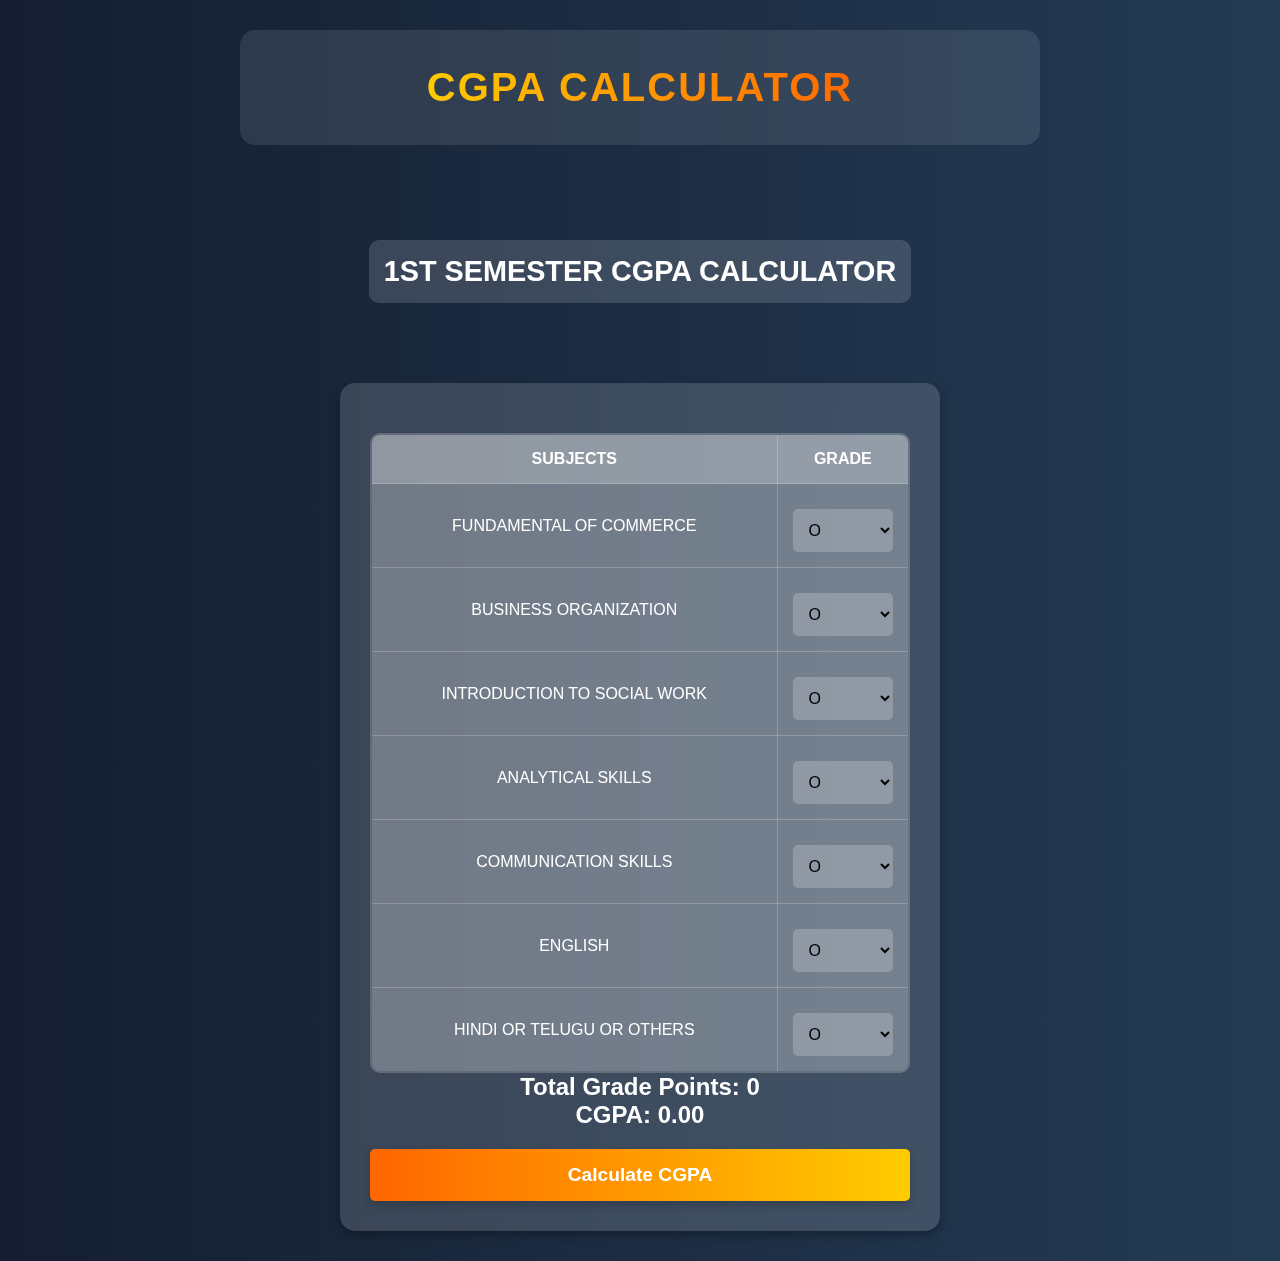
==== four.html @ abf3631a "Add files via upload" ====
<!DOCTYPE html>
<html lang="en">
<head>
    <meta charset="UTF-8">
    <meta name="viewport" content="width=device-width, initial-scale=1.0">
    <title>1ST SEMESTER-CGPA CALCULATOR</title>
    
    <link rel="stylesheet" href="one.css">
</head>
<body>
    <div class="top">
        <h1 class="title">CGPA CALCULATOR</h1>
    </div>
    <div class="one-calulation">
        <h1 class="one-calculation-title">1ST SEMESTER CGPA CALCULATOR</h1>
    </div>
    <div class="one-calulation-form">
        <form id="cgpa-form">
            <table border="2">
                <tr>
                    <th>SUBJECTS</th>
                    <th>GRADE</th>
                </tr> 
                <tr>
                    <td><label>FUNDAMENTAL OF COMMERCE</label></td>
                    <td>
                        <select class="grade">
                            <option value="10">O</option>
                            <option value="9">A+</option>
                            <option value="8">A</option>
                            <option value="7">B+</option>
                            <option value="6">B</option>
                            <option value="5">C</option>
                            <option value="4">D</option>
                            <option value="0">F</option>
                        </select>
                    </td>
                </tr>      
                <tr>
                    <td><label>BUSINESS ORGANIZATION</label></td>
                    <td>
                        <select class="grade">
                            <option value="10">O</option>
                            <option value="9">A+</option>
                            <option value="8">A</option>
                            <option value="7">B+</option>
                            <option value="6">B</option>
                            <option value="5">C</option>
                            <option value="4">D</option>
                            <option value="0">F</option>
                        </select>
                    </td>
                </tr>      
                <tr>
                    <td><label>INTRODUCTION TO SOCIAL WORK</label></td>
                    <td>
                        <select class="grade">
                            <option value="10">O</option>
                            <option value="9">A+</option>
                            <option value="8">A</option>
                            <option value="7">B+</option>
                            <option value="6">B</option>
                            <option value="5">C</option>
                            <option value="4">D</option>
                            <option value="0">F</option>
                        </select>
                    </td>
                </tr>      
                <tr>
                    <td><label>ANALYTICAL SKILLS</label></td>
                    <td>
                        <select class="grade">
                            <option value="10">O</option>
                            <option value="9">A+</option>
                            <option value="8">A</option>
                            <option value="7">B+</option>
                            <option value="6">B</option>
                            <option value="5">C</option>
                            <option value="4">D</option>
                            <option value="0">F</option>
                        </select>
                    </td>
                </tr>      
                <tr>
                    <td><label>COMMUNICATION SKILLS</label></td>
                    <td>
                        <select class="grade">
                            <option value="10">O</option>
                            <option value="9">A+</option>
                            <option value="8">A</option>
                            <option value="7">B+</option>
                            <option value="6">B</option>
                            <option value="5">C</option>
                            <option value="4">D</option>
                            <option value="0">F</option>
                        </select>
                    </td>
                </tr>              
                <tr>
                    <td><label>ENGLISH</label></td>
                    <td>
                        <select class="grade">
                            <option value="10">O</option>
                            <option value="9">A+</option>
                            <option value="8">A</option>
                            <option value="7">B+</option>
                            <option value="6">B</option>
                            <option value="5">C</option>
                            <option value="4">D</option>
                            <option value="0">F</option>
                        </select>
                    </td>
                </tr>      
                <tr>
                    <td><label>HINDI OR TELUGU OR OTHERS</label></td>
                    <td>
                        <select class="grade">
                            <option value="10">O</option>
                            <option value="9">A+</option>
                            <option value="8">A</option>
                            <option value="7">B+</option>
                            <option value="6">B</option>
                            <option value="5">C</option>
                            <option value="4">D</option>
                            <option value="0">F</option>
                        </select>
                    </td>
                </tr>  
            </table>

            <div id="result-container">
                <h2>Total Grade Points: <span id="total-points">0</span></h2>
                <h2>CGPA: <span id="cgpa">0.00</span></h2>
            </div>
            
            <button type="button" onclick="calculateCGPA()">Calculate CGPA</button>
        </form>
    </div>

    <script>
        function calculateCGPA() {
            const weights = [4, 4, 2, 2, 2, 3, 3]; // Subject weights
            const grades = document.querySelectorAll(".grade");
            let totalPoints = 0, totalCredits = 0;

            grades.forEach((select, index) => {
                let grade = parseInt(select.value);
                let weight = weights[index] || 1; 
                totalPoints += grade * weight;
                totalCredits += weight;
            });

            let cgpa = totalPoints / totalCredits;
            document.getElementById("total-points").innerText = totalPoints;
            document.getElementById("cgpa").innerText = cgpa.toFixed(2);
        }
    </script>
</body>
</html>
---- one.css ----
/* ---- General Page Styling ---- */
* {
    margin: 0;
    padding: 0;
    box-sizing: border-box;
    font-family: 'Poppins', sans-serif;
}

body {
    background: linear-gradient(to right, #141E30, #243B55);
    color: white;
    text-align: center;
    min-height: 100vh;
    display: flex;
    flex-direction: column;
    align-items: center;
    justify-content: center;
    padding: 30px; /* More padding for better spacing */
    gap: 30px; /* Increased gap between sections */
}

/* ---- Header Section ---- */
.top {
    display: flex;
    align-items: center;
    justify-content: center;
    gap: 30px; /* More space between logo and title */
    padding: 25px;
    background: rgba(255, 255, 255, 0.1);
    backdrop-filter: blur(10px);
    border-radius: 15px;
    width: 90%;
    max-width: 800px;
    animation: fadeIn 1.5s ease-in-out;
    margin-bottom: 20px; /* Added margin below */
}

.title {
    font-size: 2.5em;
    font-weight: bold;
    text-transform: uppercase;
    letter-spacing: 2px;
    background: linear-gradient(to right, #ffcc00, #ff6600);
    -webkit-background-clip: text;
    color: transparent;
    padding: 10px;
}

/* ---- Calculator Box ---- */
.one-calulation {
    margin-top: 30px;
    text-align: center;
    padding: 15px; /* Added padding */
}

.one-calculation-title {
    font-size: 1.8rem;
    font-weight: bold;
    color: white;
    text-transform: uppercase;
    background: rgba(255, 255, 255, 0.15);
    padding: 15px;
    border-radius: 10px;
    display: inline-block;
    backdrop-filter: blur(5px);
    animation: fadeIn 1.5s ease-in-out;
    margin-bottom: 15px; /* Added margin below */
}

/* ---- Form Section ---- */
.one-calulation-form {
    background: rgba(255, 255, 255, 0.15);
    padding: 30px; /* More padding for spacing */
    border-radius: 15px;
    box-shadow: 0px 4px 10px rgba(0, 0, 0, 0.3);
    margin-top: 20px;
    width: 90%;
    max-width: 600px;
    backdrop-filter: blur(8px);
    animation: fadeInUp 1s ease-in-out;
    display: flex;
    flex-direction: column;
    gap: 20px; /* Increased gap between form elements */
}

/* ---- Table Styling ---- */
table {
    width: 100%;
    border-collapse: collapse;
    margin-top: 20px;
    background: rgba(255, 255, 255, 0.2);
    border-radius: 10px;
    overflow: hidden;
    padding: 10px; /* Added padding */
}

th, td {
    border: 1px solid rgba(255, 255, 255, 0.2);
    padding: 15px;
    text-align: center;
    color: white;
}

th {
    background: rgba(255, 255, 255, 0.3);
    font-weight: bold;
}

td {
    background: rgba(255, 255, 255, 0.1);
}

/* ---- Dropdown (Select) Styling ---- */
select {
    width: 100%;
    padding: 12px;
    border: none;
    border-radius: 5px;
    background: rgba(255, 255, 255, 0.2);
    color: black;
    font-size: 1rem;
    cursor: pointer;
    transition: 0.3s ease-in-out;
    margin-top: 10px; /* Added margin above */
}

select:hover {
    background: rgba(255, 255, 255, 0.3);
}

/* ---- CGPA Display ---- */
#cgpa-result {
    
    text-align: center;
    font-size: 1.5rem;
    font-weight: bold;
    color: #ffcc00;
    margin-top: 40px; /* More spacing */
    padding: 10px;
}

/* ---- Submit Button ---- */
button {
    display: block;
    width: 100%;
    padding: 15px; /* Increased padding */
    font-size: 1.2rem;
    color: white;
    background: linear-gradient(to right, #ff6600, #ffcc00);
    border: none;
    border-radius: 5px;
    cursor: pointer;
    margin-top: 20px; /* Increased margin */
    transition: 0.3s ease-in-out;
    font-weight: bold;
    box-shadow: 0 4px 8px rgba(0, 0, 0, 0.2);
}

button:hover {
    background: linear-gradient(to right, #ffcc00, #ff6600);
    transform: translateY(-3px);
    box-shadow: 0 10px 15px rgba(255, 204, 0, 0.3);
}

/* ---- Responsive Design ---- */
@media (max-width: 768px) {
    .top {
        flex-direction: column;
        text-align: center;
        padding: 20px;
        gap: 15px; /* Adjusted spacing */
    }

    .title {
        font-size: 2em;
    }

    .one-calulation-form {
        width: 100%;
        padding: 20px; /* Adjusted for small screens */
        gap: 15px;
    }
}

/* ---- Animations ---- */
@keyframes fadeIn {
    from {
        opacity: 0;
        transform: translateY(-20px);
    }
    to {
        opacity: 1;
        transform: translateY(0);
    }
}

@keyframes fadeInUp {
    from {
        opacity: 0;
        transform: translateY(30px);
    }
    to {
        opacity: 1;
        transform: translateY(0);
    }
}
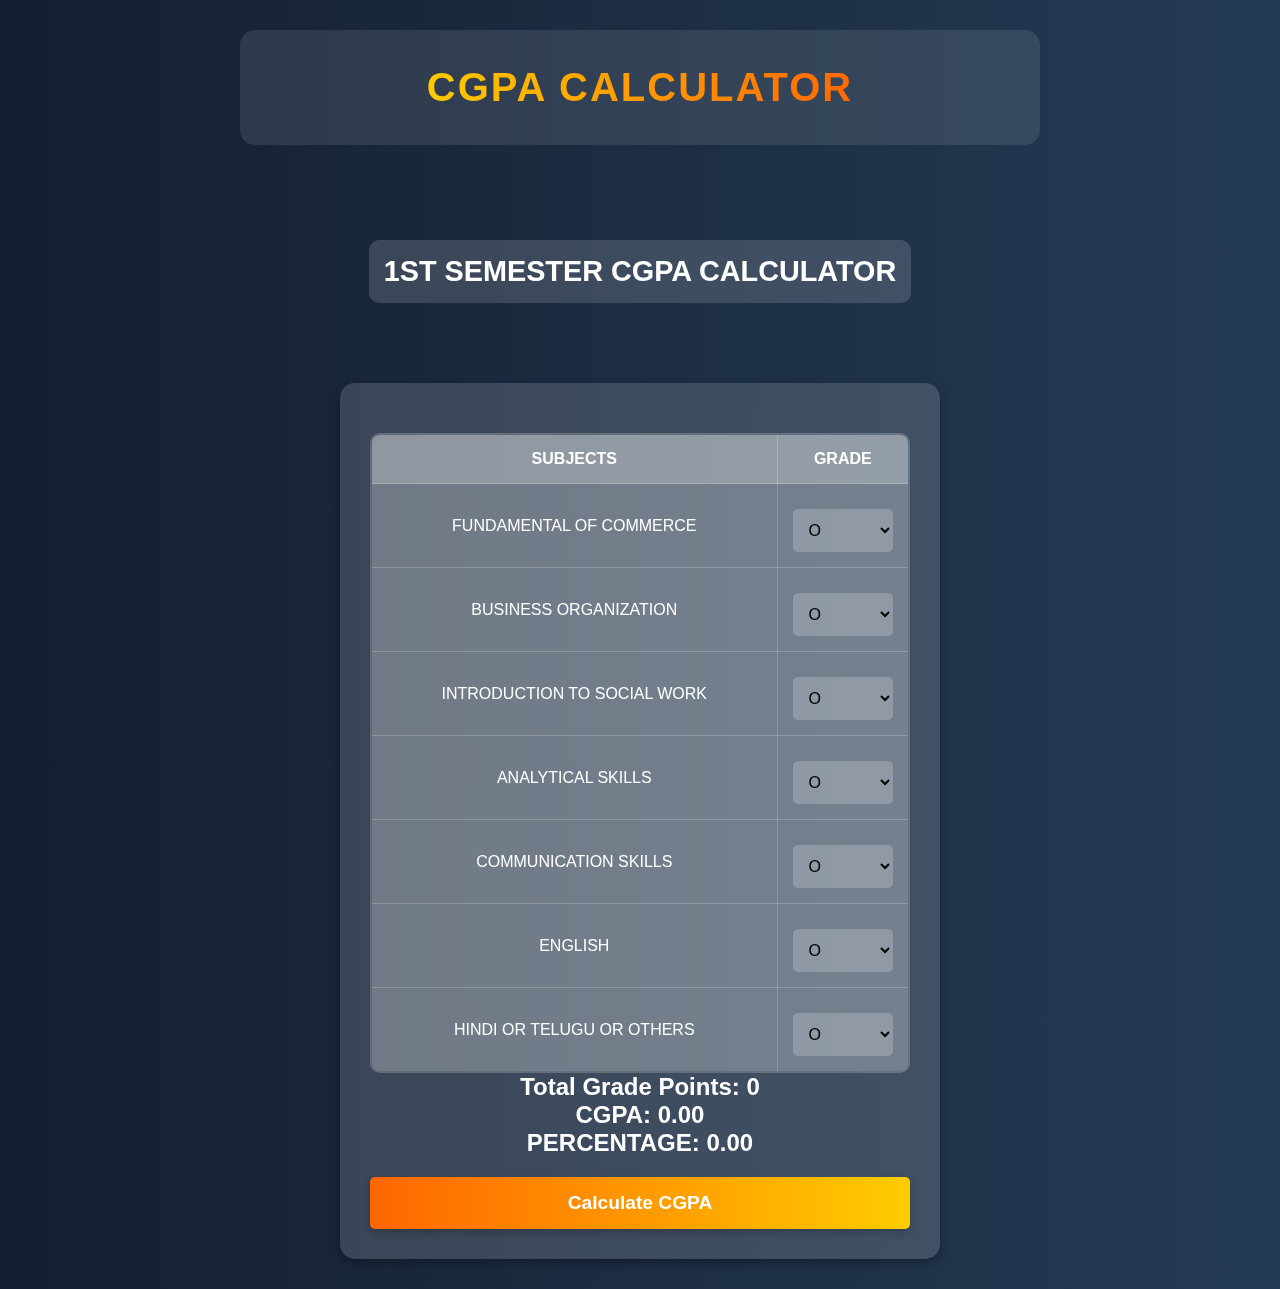
==== commit 31bbfe13: "Update four.html" ====
--- a/four.html
+++ b/four.html
@@ -131,6 +131,8 @@
             <div id="result-container">
                 <h2>Total Grade Points: <span id="total-points">0</span></h2>
                 <h2>CGPA: <span id="cgpa">0.00</span></h2>
+                <h2>PERCENTAGE: <span id="cgpa">0.00</span></h2>
+
             </div>
             
             <button type="button" onclick="calculateCGPA()">Calculate CGPA</button>
@@ -139,20 +141,24 @@
 
     <script>
         function calculateCGPA() {
-            const weights = [4, 4, 2, 2, 2, 3, 3]; // Subject weights
+            const credits = [4, 4, 2, 2, 2, 3, 3]; // Example credit values for each subject
             const grades = document.querySelectorAll(".grade");
+
             let totalPoints = 0, totalCredits = 0;
 
             grades.forEach((select, index) => {
-                let grade = parseInt(select.value);
-                let weight = weights[index] || 1; 
-                totalPoints += grade * weight;
+                let gradeValue = parseInt(select.value);
+                let weight = credits[index];
+                totalPoints += gradeValue * weight;
                 totalCredits += weight;
             });
 
             let cgpa = totalPoints / totalCredits;
+            let percentage = (cgpa - 0.75) * 10;
+
             document.getElementById("total-points").innerText = totalPoints;
             document.getElementById("cgpa").innerText = cgpa.toFixed(2);
+            document.getElementById("percentage").innerText = percentage.toFixed(2) + "%";
         }
     </script>
 </body>
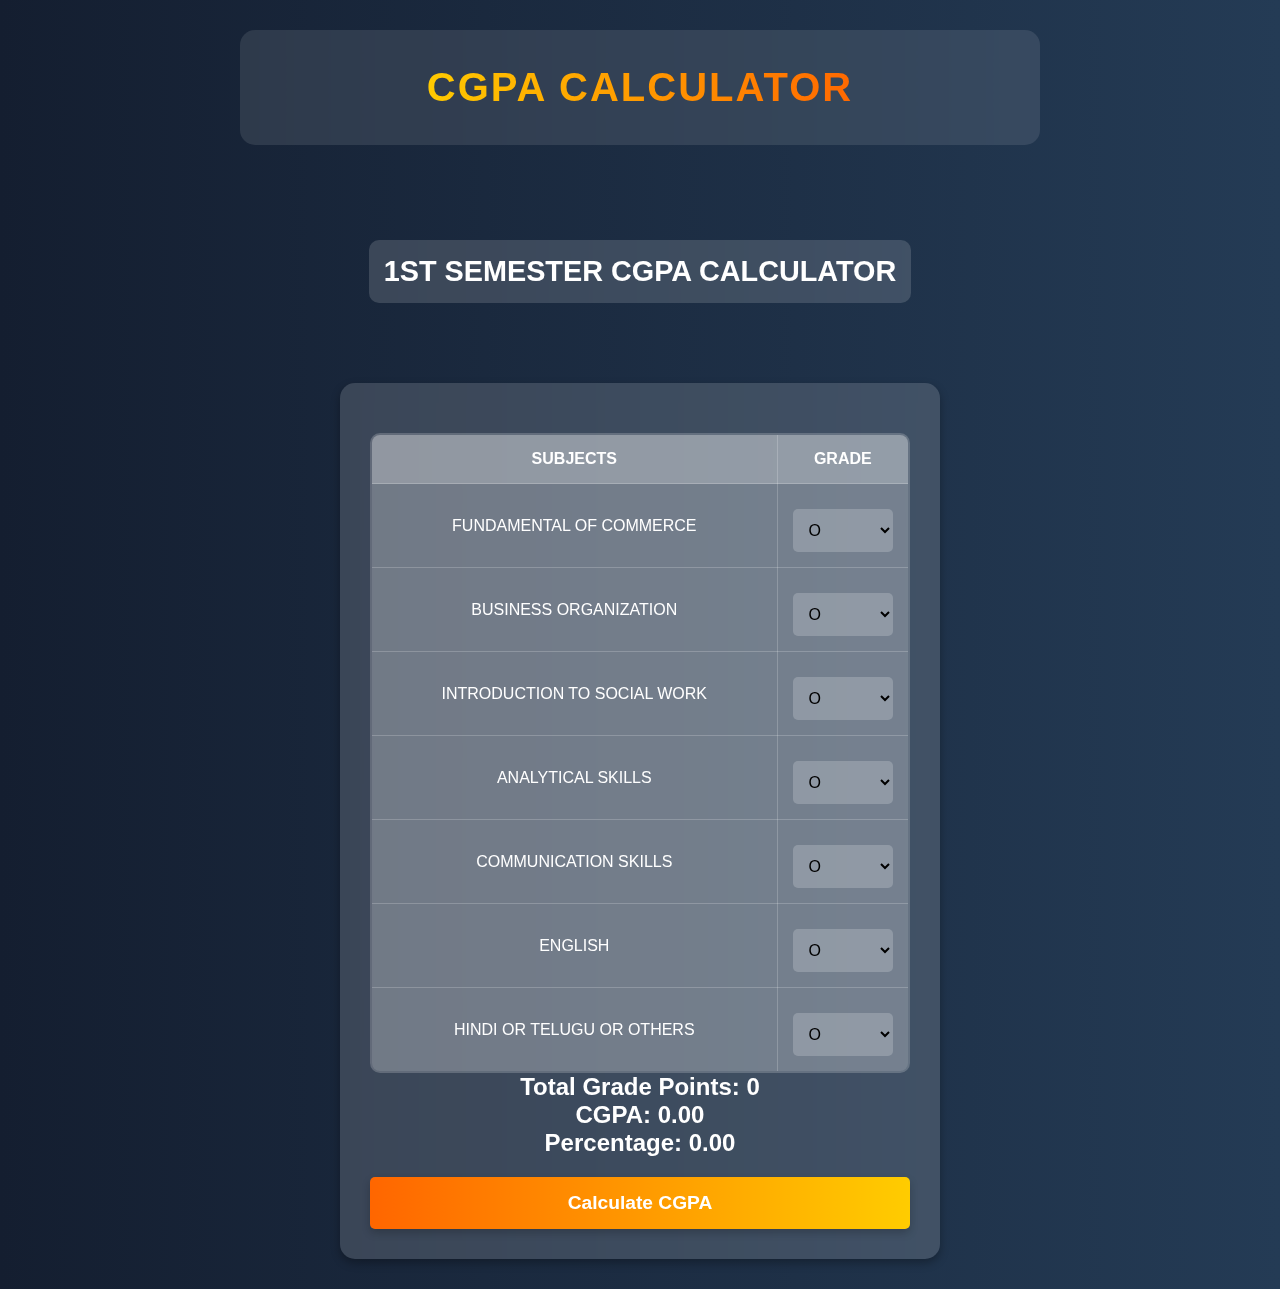
==== commit 6e498696: "Update four.html" ====
--- a/four.html
+++ b/four.html
@@ -131,7 +131,7 @@
             <div id="result-container">
                 <h2>Total Grade Points: <span id="total-points">0</span></h2>
                 <h2>CGPA: <span id="cgpa">0.00</span></h2>
-                <h2>PERCENTAGE: <span id="cgpa">0.00</span></h2>
+                <h2>Percentage: <span id="Percentage">0.00</span></h2>
 
             </div>
             
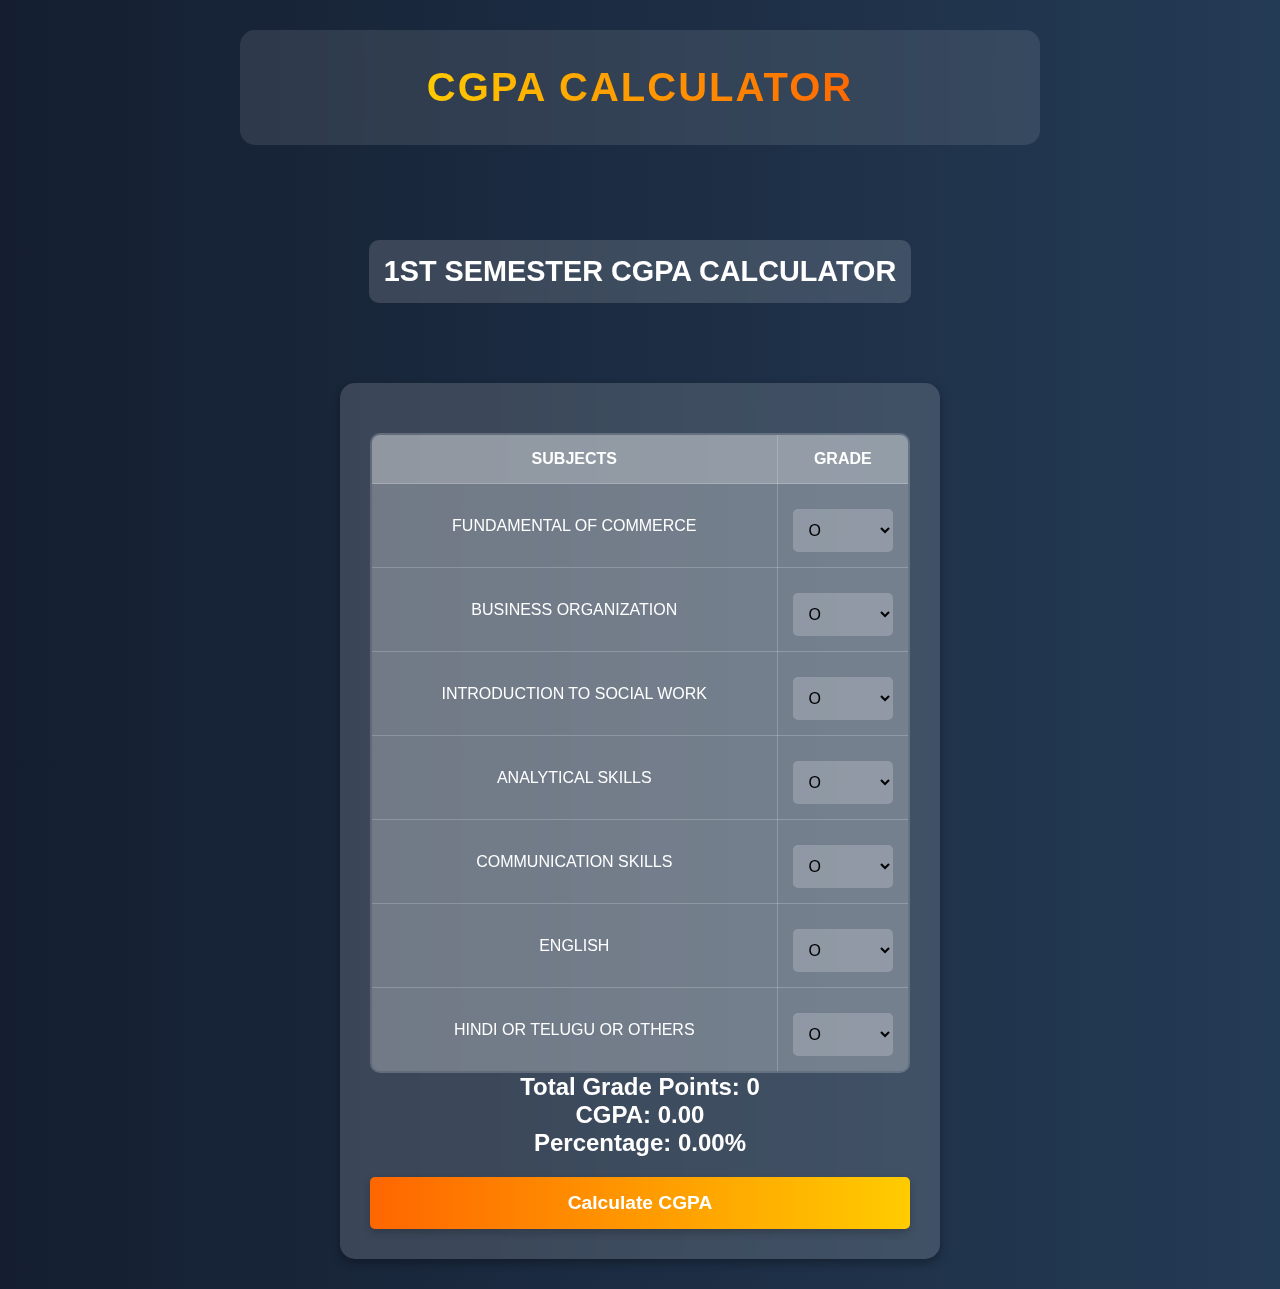
==== commit a0cb3bf5: "Update four.html" ====
--- a/four.html
+++ b/four.html
@@ -131,7 +131,7 @@
             <div id="result-container">
                 <h2>Total Grade Points: <span id="total-points">0</span></h2>
                 <h2>CGPA: <span id="cgpa">0.00</span></h2>
-                <h2>Percentage: <span id="Percentage">0.00</span></h2>
+                <h2>Percentage: <span id="percentage">0.00%</span></h2>
 
             </div>
             
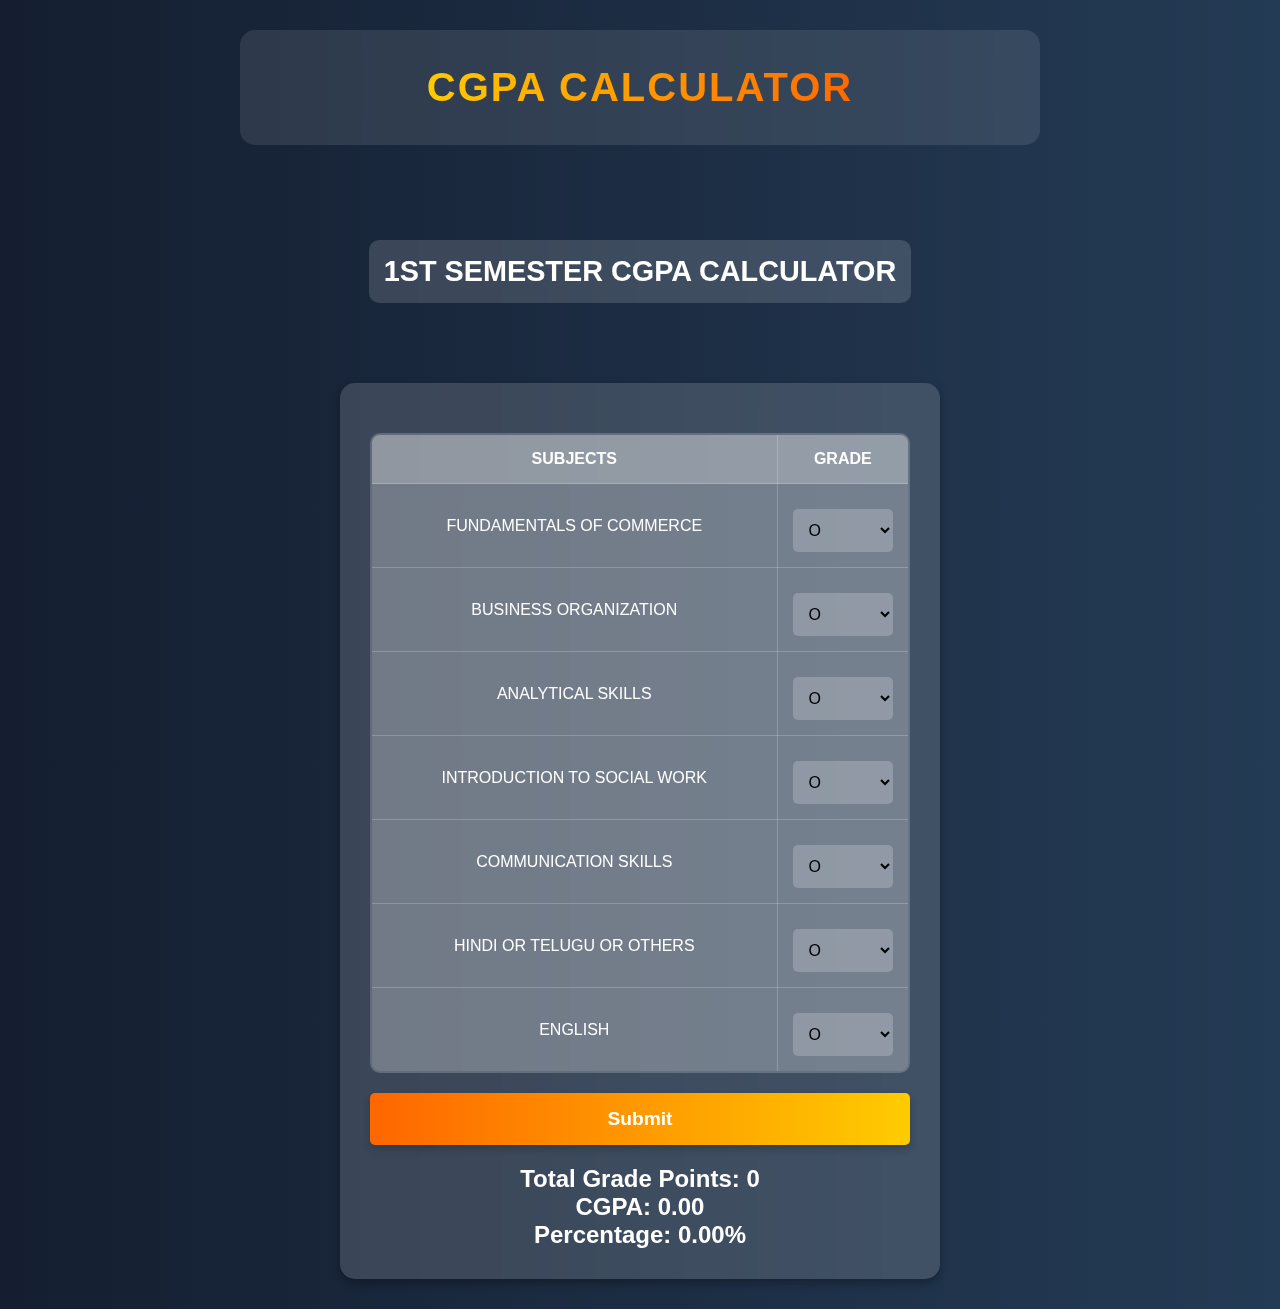
==== commit 2b75c924: "Update four.html" ====
--- a/four.html
+++ b/four.html
@@ -1,10 +1,11 @@
+
 <!DOCTYPE html>
 <html lang="en">
 <head>
     <meta charset="UTF-8">
     <meta name="viewport" content="width=device-width, initial-scale=1.0">
     <title>1ST SEMESTER-CGPA CALCULATOR</title>
-    
+    <link rel="stylesheet" href="style.css">
     <link rel="stylesheet" href="one.css">
 </head>
 <body>
@@ -12,7 +13,7 @@
         <h1 class="title">CGPA CALCULATOR</h1>
     </div>
     <div class="one-calulation">
-        <h1 class="one-calculation-title">1ST SEMESTER CGPA CALCULATOR</h1>
+        <h1 class="one-calculation-title"> 1ST SEMESTER CGPA CALCULATOR</h1>
     </div>
     <div class="one-calulation-form">
         <form id="cgpa-form">
@@ -22,7 +23,7 @@
                     <th>GRADE</th>
                 </tr> 
                 <tr>
-                    <td><label>FUNDAMENTAL OF COMMERCE</label></td>
+                    <td><label>FUNDAMENTALS OF COMMERCE</label></td>
                     <td>
                         <select class="grade">
                             <option value="10">O</option>
@@ -50,22 +51,7 @@
                             <option value="0">F</option>
                         </select>
                     </td>
-                </tr>      
-                <tr>
-                    <td><label>INTRODUCTION TO SOCIAL WORK</label></td>
-                    <td>
-                        <select class="grade">
-                            <option value="10">O</option>
-                            <option value="9">A+</option>
-                            <option value="8">A</option>
-                            <option value="7">B+</option>
-                            <option value="6">B</option>
-                            <option value="5">C</option>
-                            <option value="4">D</option>
-                            <option value="0">F</option>
-                        </select>
-                    </td>
-                </tr>      
+                </tr>
                 <tr>
                     <td><label>ANALYTICAL SKILLS</label></td>
                     <td>
@@ -80,7 +66,22 @@
                             <option value="0">F</option>
                         </select>
                     </td>
-                </tr>      
+                </tr>  
+                <tr>
+                    <td><label>INTRODUCTION TO SOCIAL WORK </label></td>
+                    <td>
+                        <select class="grade">
+                            <option value="10">O</option>
+                            <option value="9">A+</option>
+                            <option value="8">A</option>
+                            <option value="7">B+</option>
+                            <option value="6">B</option>
+                            <option value="5">C</option>
+                            <option value="4">D</option>
+                            <option value="0">F</option>
+                        </select>
+                    </td>
+                </tr>  
                 <tr>
                     <td><label>COMMUNICATION SKILLS</label></td>
                     <td>
@@ -95,22 +96,7 @@
                             <option value="0">F</option>
                         </select>
                     </td>
-                </tr>              
-                <tr>
-                    <td><label>ENGLISH</label></td>
-                    <td>
-                        <select class="grade">
-                            <option value="10">O</option>
-                            <option value="9">A+</option>
-                            <option value="8">A</option>
-                            <option value="7">B+</option>
-                            <option value="6">B</option>
-                            <option value="5">C</option>
-                            <option value="4">D</option>
-                            <option value="0">F</option>
-                        </select>
-                    </td>
-                </tr>      
+                </tr> 
                 <tr>
                     <td><label>HINDI OR TELUGU OR OTHERS</label></td>
                     <td>
@@ -126,40 +112,69 @@
                         </select>
                     </td>
                 </tr>  
+                <tr>
+                    <td><label>ENGLISH</label></td>
+                    <td>
+                        <select class="grade">
+                            <option value="10">O</option>
+                            <option value="9">A+</option>
+                            <option value="8">A</option>
+                            <option value="7">B+</option>
+                            <option value="6">B</option>
+                            <option value="5">C</option>
+                            <option value="4">D</option>
+                            <option value="0">F</option>
+                        </select>
+                    </td>
+                </tr> 
+               
+                
+                <!-- Add remaining subjects as needed -->
             </table>
-
-            <div id="result-container">
-                <h2>Total Grade Points: <span id="total-points">0</span></h2>
-                <h2>CGPA: <span id="cgpa">0.00</span></h2>
-                <h2>Percentage: <span id="percentage">0.00%</span></h2>
-
-            </div>
-            
-            <button type="button" onclick="calculateCGPA()">Calculate CGPA</button>
+            <button type="button" onclick="calculateCGPA()">Submit</button>
         </form>
+        <div>
+            <h2 id="result-message"></h2>
+            <h2>Total Grade Points: <span id="total-points">0</span></h2>
+            <h2>CGPA: <span id="cgpa">0.00</span></h2>
+            <h2>Percentage: <span id="percentage">0.00%</span></h2>
+        </div>
     </div>
 
     <script>
-        function calculateCGPA() {
-            const credits = [4, 4, 2, 2, 2, 3, 3]; // Example credit values for each subject
-            const grades = document.querySelectorAll(".grade");
+    function calculateCGPA() {
+        const credits = [4, 4, 2, 2, 2, 3, 3,]; // Example credits
+        const grades = document.querySelectorAll(".grade");
 
-            let totalPoints = 0, totalCredits = 0;
+        let totalPoints = 0, totalCredits = 0;
+        let hasFail = false;
 
-            grades.forEach((select, index) => {
-                let gradeValue = parseInt(select.value);
-                let weight = credits[index];
-                totalPoints += gradeValue * weight;
-                totalCredits += weight;
-            });
+        grades.forEach((select, index) => {
+            let gradeValue = parseInt(select.value);
+            if (gradeValue === 0) {
+                hasFail = true;  // If F is found, set fail condition
+            }
+            let weight = credits[index];
+            totalPoints += gradeValue * weight;
+            totalCredits += weight;
+        });
 
-            let cgpa = totalPoints / totalCredits;
-            let percentage = (cgpa - 0.75) * 10;
+        if (hasFail) {
+            document.getElementById("result-message").innerText = "Fail";
+            document.getElementById("total-points").innerText = "N/A";
+            document.getElementById("cgpa").innerText = "N/A";
+            document.getElementById("percentage").innerText = "N/A";
+            return;  // Stop further execution
+        }
 
-            document.getElementById("total-points").innerText = totalPoints;
-            document.getElementById("cgpa").innerText = cgpa.toFixed(2);
-            document.getElementById("percentage").innerText = percentage.toFixed(2) + "%";
-        }
-    </script>
+        let cgpa = totalPoints / totalCredits;
+        let percentage = cgpa * 9.5;
+
+        document.getElementById("result-message").innerText = "Pass";
+        document.getElementById("total-points").innerText = totalPoints;
+        document.getElementById("cgpa").innerText = cgpa.toFixed(2);
+        document.getElementById("percentage").innerText = percentage.toFixed(2) + "%";
+    }
+</script>
 </body>
 </html>
--- a/style.css
+++ b/style.css
@@ -0,0 +1,129 @@
+/* ---- General Page Styling ---- */
+* {
+    margin: 0;
+    padding: 0;
+    box-sizing: border-box;
+    font-family: "Poppins", sans-serif;
+}
+
+body {
+    background: linear-gradient(to right, #141E30, #243B55);
+    color: white;
+    text-align: center;
+    min-height: 100vh;
+    display: flex;
+    flex-direction: column;
+    align-items: center;
+    justify-content: center;
+}
+
+/* ---- Header Section ---- */
+.top {
+    display: flex;
+    align-items: center;
+    justify-content: center;
+    gap: 15px;
+    padding: 20px;
+    background: rgba(255, 255, 255, 0.1);
+    backdrop-filter: blur(10px);
+    border-radius: 15px;
+    width: 90%;
+    max-width: 1000px;
+    margin-bottom: 30px;
+    animation: fadeIn 1.5s ease-in-out;
+}
+
+.logo {
+    width: 80px;
+    height: 80px;
+    border-radius: 50%;
+    transition: transform 0.3s;
+}
+
+.logo:hover {
+    transform: scale(1.1);
+}
+
+.title {
+    font-size: 2.5em;
+    font-weight: bold;
+    text-transform: uppercase;
+    letter-spacing: 2px;
+    background: linear-gradient(to right, #ffcc00, #ff6600);
+    -webkit-background-clip: text;
+    color: transparent;
+}
+
+/* ---- Semester Boxes ---- */
+.sems-container {
+    display: flex;
+    flex-wrap: wrap;
+    justify-content: center;
+    gap: 20px;
+    padding: 20px;
+    width: 90%;
+    max-width: 1000px;
+}
+
+.sems-box {
+    width: fit-content;
+    height: fit-content;
+    display: flex;
+    align-items: center;
+    justify-content: center;
+    background: rgba(255, 255, 255, 0.15);
+    backdrop-filter: blur(8px);
+    color: white;
+    font-size: 1.5em;
+    font-weight: bold;
+    border-radius: 15px;
+    box-shadow: 0 4px 8px rgba(0, 0, 0, 0.4);
+    text-decoration: none;
+    transition: transform 0.3s ease, background 0.3s;
+    padding: 15px;
+}
+
+.sems-box:hover {
+    transform: translateY(-8px);
+    background: rgba(255, 255, 255, 0.3);
+    box-shadow: 0 10px 15px rgba(255, 255, 255, 0.3);
+    color: #141E30;
+}
+.sems-box h1{
+    font-size: 30px;
+    font-family: 'Gill Sans', 'Gill Sans MT', Calibri, 'Trebuchet MS', sans-serif;
+}
+/* ---- Responsive Design ---- */
+@media (max-width: 768px) {
+    .top {
+        display: flex;
+       margin-top: 25px;
+        text-align: center;
+        padding: 15px;
+    }
+    
+    .title {
+        font-size: 2em;
+    }
+
+    .sems-container {
+        flex-direction: column;
+        align-items: center;
+    }
+
+    .sems-box {
+        width: 90%;
+    }
+}
+
+/* ---- Animations ---- */
+@keyframes fadeIn {
+    from {
+        opacity: 0;
+        transform: translateY(-20px);
+    }
+    to {
+        opacity: 1;
+        transform: translateY(0);
+    }
+}
